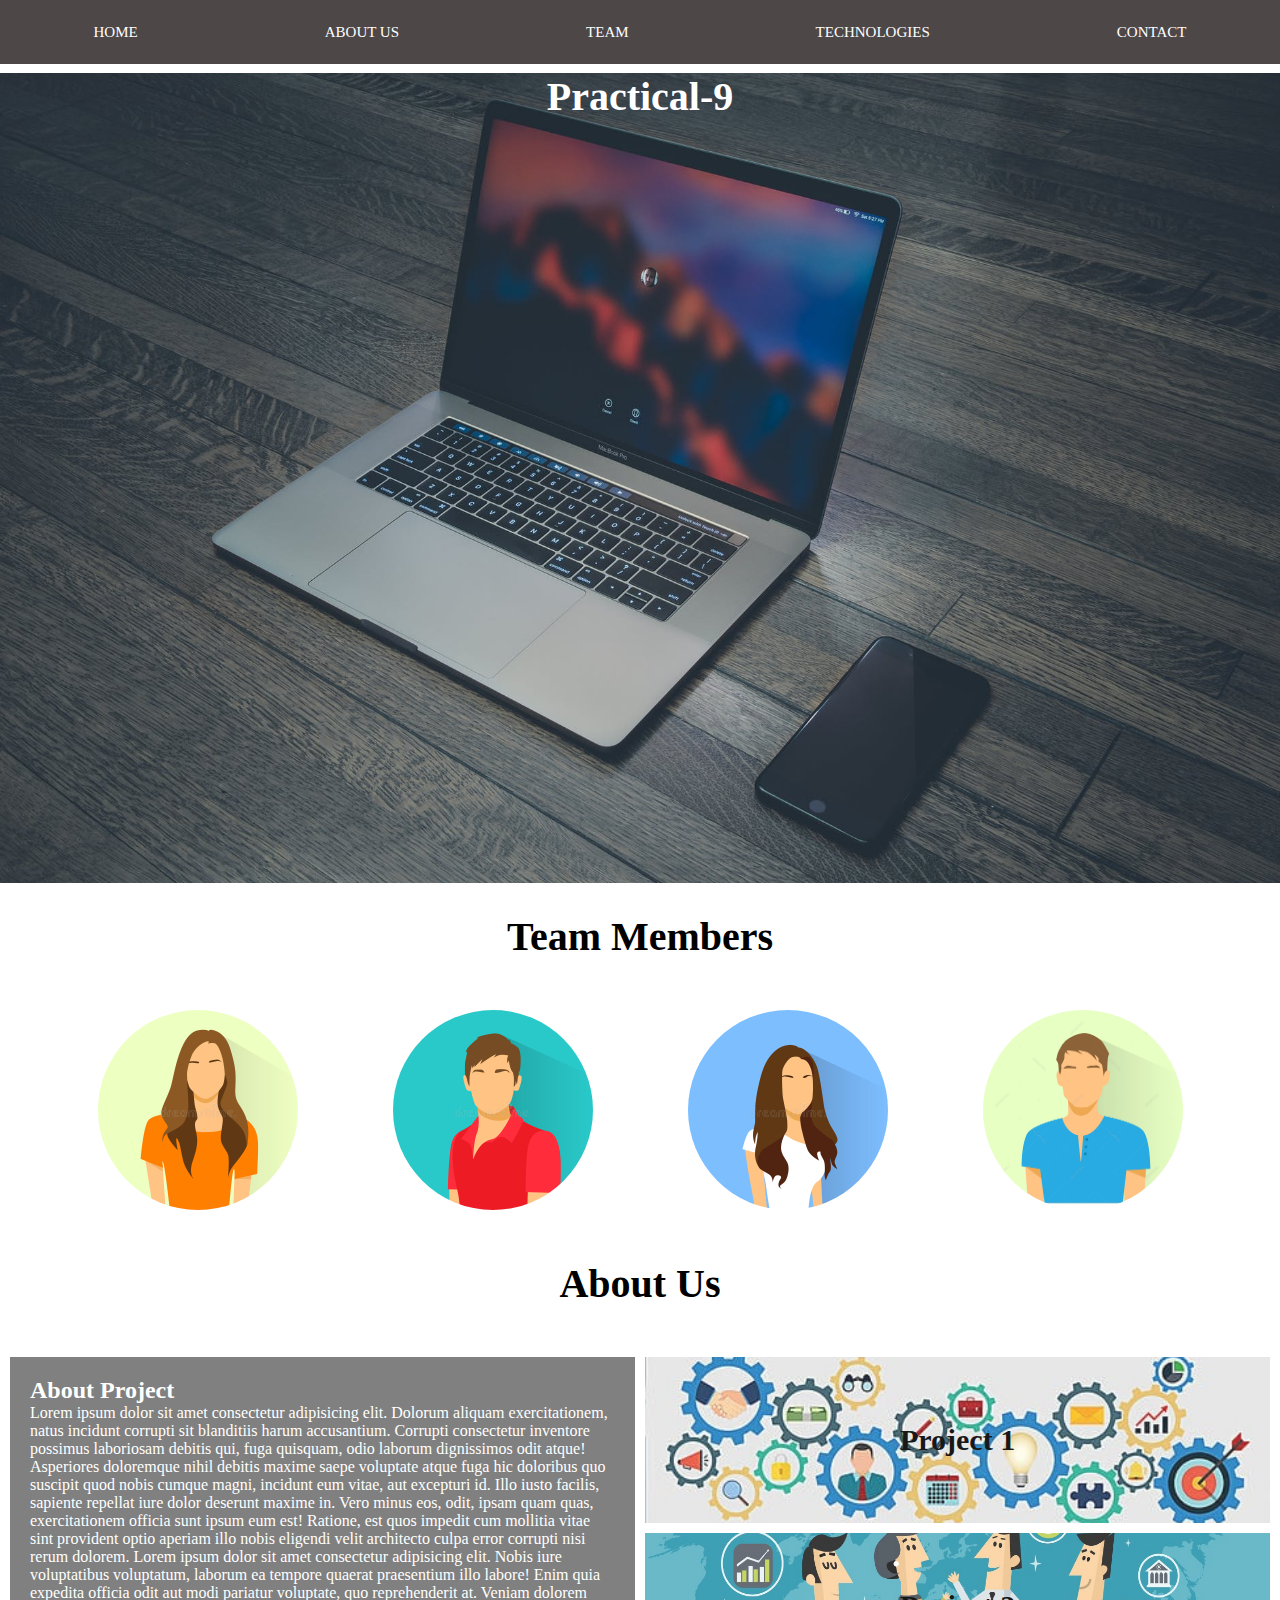
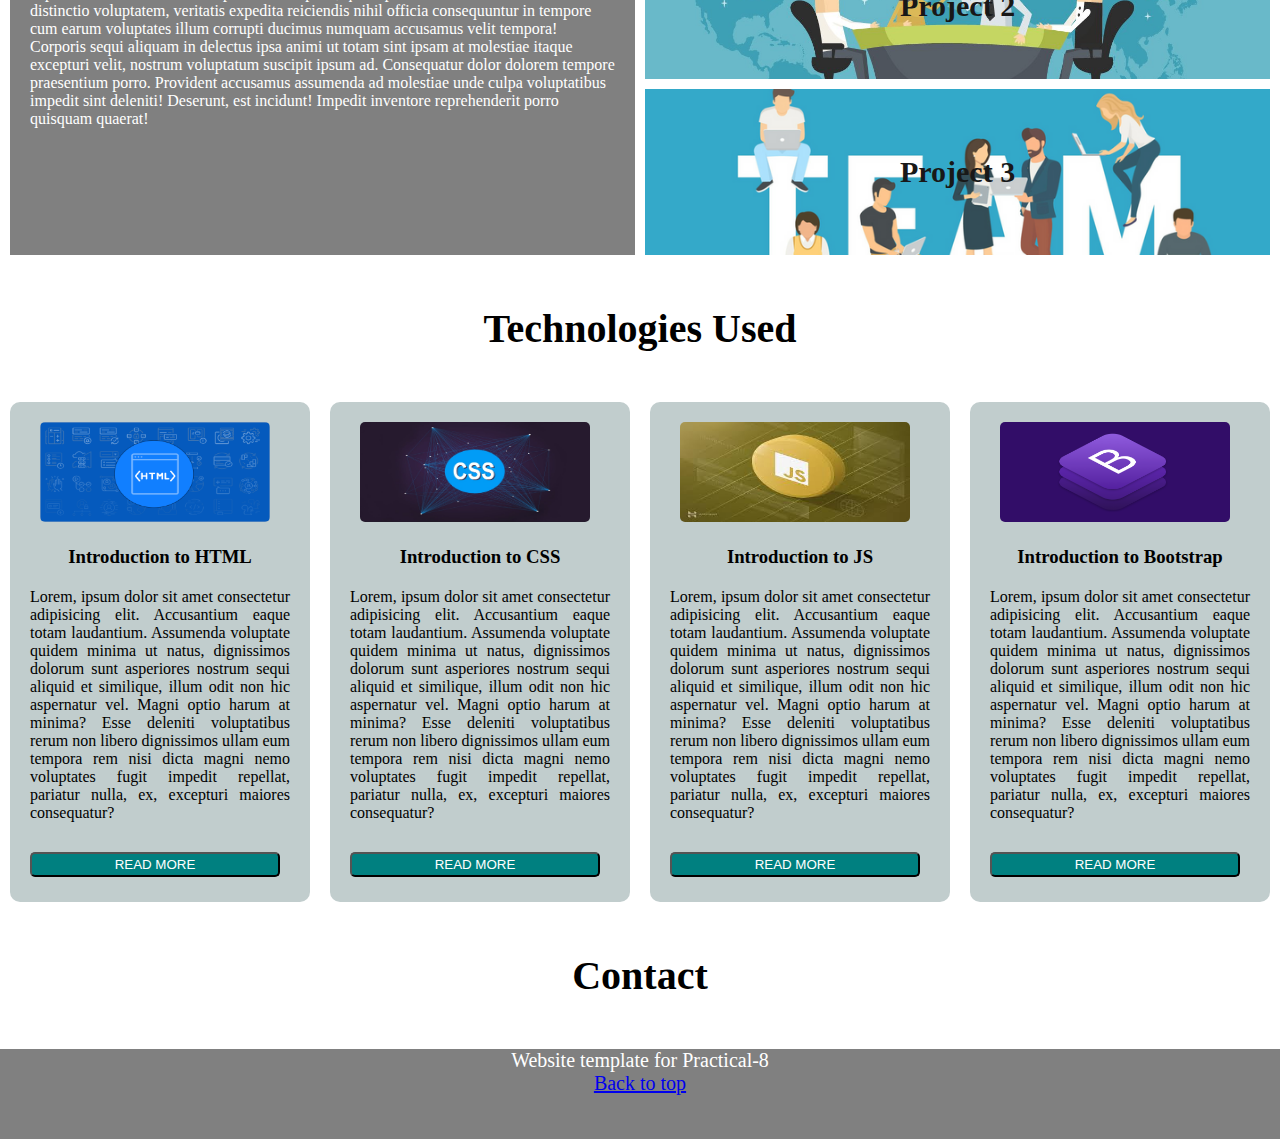
==== index.html @ 7aeaeb33 "practical9" ====
<!DOCTYPE html>
<html lang="en">

<head>
    <meta charset="UTF-8">
    <meta http-equiv="X-UA-Compatible" content="IE=edge">
    <meta name="viewport" content="width=device-width, initial-scale=1.0">
    <title>Practical 9</title>
    <link rel="stylesheet" href="style.css">
    <link rel="stylesheet" href="https://cdnjs.cloudflare.com/ajax/libs/font-awesome/4.7.0/css/font-awesome.css">
</head>

<body>
    <nav class="navbar">
        <div class="nav-bar">
            <input type="checkbox" id="chk">
            <label for="chk" class="show-btn">
                <i class="fa fa-bars"></i>
            </label>
            <ul class="menu">
                <li><a href="#home">HOME</a></li>
                <li><a href="#about-us">ABOUT US</a></li>
                <li><a href="#team">TEAM</a></li>
                <li><a href="#technologies">TECHNOLOGIES</a></li>
                <li><a href="#contact">CONTACT</a></li>
                <label for="chk" class="hide-btn">
                    <i class="fa fa-times"></i>
                </label>
            </ul>
        </div>
    </nav>
    <div class="banner" id="home">
        <h1>Practical-9</h1>
    </div>
    <h1 id="team">Team Members</h1>
    <div class="section-1">
        <div class="box"><img src="./assets/team1.jpg" alt=""></div>
        <div class="box"><img src="./assets/team2.jpg" alt=""></div>
        <div class="box"><img src="./assets/team3.jpg" alt=""></div>
        <div class="box"><img src="./assets/team4.png" alt=""></div>
    </div>
    <h1 id="about-us">About Us</h1>
    <div class="section-2">
        <div class="main">
            <h2>About Project</h2>
            <p>Lorem ipsum dolor sit amet consectetur adipisicing elit. Dolorum aliquam exercitationem, natus incidunt
                corrupti sit blanditiis harum accusantium. Corrupti consectetur inventore possimus laboriosam debitis
                qui, fuga quisquam, odio laborum dignissimos odit atque! Asperiores doloremque nihil debitis maxime
                saepe voluptate atque fuga hic doloribus quo suscipit quod nobis cumque magni, incidunt eum vitae, aut
                excepturi id. Illo iusto facilis, sapiente repellat iure dolor deserunt maxime in. Vero minus eos, odit,
                ipsam quam quas, exercitationem officia sunt ipsum eum est! Ratione, est quos impedit cum mollitia vitae
                sint provident optio aperiam illo nobis eligendi velit architecto culpa error corrupti nisi rerum
                dolorem. Lorem ipsum dolor sit amet consectetur adipisicing elit. Nobis iure voluptatibus voluptatum,
                laborum ea tempore quaerat praesentium illo labore! Enim quia expedita officia odit aut modi pariatur
                voluptate, quo reprehenderit at. Veniam dolorem distinctio voluptatem, veritatis expedita reiciendis
                nihil officia consequuntur in tempore cum earum voluptates illum corrupti ducimus numquam accusamus
                velit tempora! Corporis sequi aliquam in delectus ipsa animi ut totam sint ipsam at molestiae itaque
                excepturi velit, nostrum voluptatum suscipit ipsum ad. Consequatur dolor dolorem tempore praesentium
                porro. Provident accusamus assumenda ad molestiae unde culpa voluptatibus impedit sint deleniti!
                Deserunt, est incidunt! Impedit inventore reprehenderit porro quisquam quaerat!</p>
        </div>
        <div class="article">
            <div class="inner-artical" id="artical-1">
                <h2>Project 1</h2>
            </div>
            <div class="inner-artical" id="artical-2">
                <h2>Project 2</h2>
            </div>
            <div class="inner-artical" id="artical-3">
                <h2>Project 3</h2>
            </div>
        </div>
    </div>

    <h1 id="technologies">Technologies Used</h1>
    <div class="container">
        <div class="section3-box">
            <img src="./assets/html.png" alt="">
            <h3>Introduction to HTML</h3>
            <p>Lorem, ipsum dolor sit amet consectetur adipisicing elit. Accusantium eaque totam laudantium. Assumenda
                voluptate quidem minima ut natus, dignissimos dolorum sunt asperiores nostrum sequi aliquid et
                similique, illum odit non hic aspernatur vel. Magni optio harum at minima? Esse deleniti voluptatibus
                rerum non libero dignissimos ullam eum tempora rem nisi dicta magni nemo voluptates fugit impedit
                repellat, pariatur nulla, ex, excepturi maiores consequatur? </p>
            <a href="./pages/page1.html"><button class="btn"> READ MORE</button></a>

        </div>
        <div class="section3-box">
            <img src="./assets/css.jpg" alt="">
            <h3>Introduction to CSS</h3>
            <p>Lorem, ipsum dolor sit amet consectetur adipisicing elit. Accusantium eaque totam laudantium. Assumenda
                voluptate quidem minima ut natus, dignissimos dolorum sunt asperiores nostrum sequi aliquid et
                similique, illum odit non hic aspernatur vel. Magni optio harum at minima? Esse deleniti voluptatibus
                rerum non libero dignissimos ullam eum tempora rem nisi dicta magni nemo voluptates fugit impedit
                repellat, pariatur nulla, ex, excepturi maiores consequatur?</p>
            <a href="./pages/page2.html"><button class="btn">READ MORE</button></a>
        </div>
        <div class="section3-box">
            <img src="./assets/js.jfif" alt="">
            <h3>Introduction to JS</h3>
            <p>Lorem, ipsum dolor sit amet consectetur adipisicing elit. Accusantium eaque totam laudantium. Assumenda
                voluptate quidem minima ut natus, dignissimos dolorum sunt asperiores nostrum sequi aliquid et
                similique, illum odit non hic aspernatur vel. Magni optio harum at minima? Esse deleniti voluptatibus
                rerum non libero dignissimos ullam eum tempora rem nisi dicta magni nemo voluptates fugit impedit
                repellat, pariatur nulla, ex, excepturi maiores consequatur?</p>
            <a href="./pages/page3.html"><button class="btn">READ MORE</button></a>
        </div>
        <div class="section3-box">

            <img src="./assets/bootstrap.png" alt="">

            <h3>Introduction to Bootstrap</h3>
            <p>Lorem, ipsum dolor sit amet consectetur adipisicing elit. Accusantium eaque totam laudantium. Assumenda
                voluptate quidem minima ut natus, dignissimos dolorum sunt asperiores nostrum sequi aliquid et
                similique, illum odit non hic aspernatur vel. Magni optio harum at minima? Esse deleniti voluptatibus
                rerum non libero dignissimos ullam eum tempora rem nisi dicta magni nemo voluptates fugit impedit
                repellat, pariatur nulla, ex, excepturi maiores consequatur?</p>
            <a href="./pages/page4.html"><button class="btn">READ MORE</button></a>
        </div>

    </div>
    <h1 id="contact">Contact</h1>
    <footer class="section-4">
        <p>Website template for Practical-8</p>
        <a href="#">Back to top</a>
    </footer>
</body>

</html>
---- style.css ----
* {
  margin: 0px;
  padding: 0px;
  box-sizing: border-box;
}
html {
  scroll-behavior: smooth;
}
.navbar {
  display: flex;
  justify-content: space-around;
  background-color: rgb(78, 71, 71);
  text-align: center;
  line-height: 7vh;
  height: 7vh;
}
.nav-bar {
  width: 100%;
  background-color: rgb(78, 71, 71);
  position: fixed;
  z-index: 1;
}
.navbar ul {
  display: flex;
  justify-content: space-around;
}
.navbar ul li {
  list-style: none;
  /* margin: 0px 60px; */
  cursor: pointer;
}
.navbar ul li a {
  font-size: 15px;
  text-decoration: none;
  color: white;

  padding: 10px 20px;
}
.navbar ul li a:hover {
  background-color: rgb(194, 188, 188);
  border-radius: 20px;
  color: black;
}
.show-btn,
.hide-btn,
#chk {
  font-size: 30px;
  /* line-height: 70px; */
  height: 7vh;
  color: white;
  display: none;
  float: right;
  padding-right: 20px;
}

.banner {
  /* z-index: -1; */
  margin: 10px 0px;
  margin-bottom: 30px;
  background: url(./assets/banner.jpeg) no-repeat center center/cover;
  text-align: center;
  height: 90vh;
  color: white;
  /* opacity: 0.9; */
}

h1 {
  text-align: center;
  font-size: 40px;
}
.section-1 {
  display: flex;
  margin: 50px;
  justify-content: space-around;
  flex-wrap: wrap;
}
.box {
  height: 200px;
  width: 200px;
  border-radius: 50%;
}
.box img {
  height: 200px;
  width: 200px;
  border-radius: 50%;
}
.section-2 {
  display: flex;
  margin: 50px 10px;
  /* height: 500px; */
}
.main {
  padding: 20px;
  background-color: grey;
  color: white;
  width: 50%;
}
.article {
  display: flex;
  flex-direction: column;
  margin-left: 10px;
  color: white;
  width: 50%;
  text-align: center;
  /* padding: 10px; */
}
.inner-artical {
  /* margin: 10px 10px; */
  background-color: teal;

  /* line-height: 166px; */
}
#artical-1 {
  background: url(./assets/project1.jpg) no-repeat center center/cover;
  line-height: 166px;
  opacity: 0.9;
}

#artical-2 {
  background: url(./assets/project2.jpg) no-repeat center center/cover;
  line-height: 146px;
  margin-top: 10px;
  margin-bottom: 10px;
  opacity: 0.9;
}
#artical-3 {
  background: url(./assets/project3.png) no-repeat center center/cover;
  line-height: 166px;
  opacity: 0.9;
}
.inner-artical h2 {
  color: black;
  font-size: 30px;
}
.container {
  display: flex;
  justify-content: space-around;
  flex-wrap: wrap;
  margin: 50px 0px;
}
.section3-box {
  border-radius: 10px;
  height: 500px;
  width: 300px;
  /* margin: 20px 40px; */
  /* padding: 20px; */
  background-color: rgb(193 205 205);
  overflow: hidden;
}
.section3-box img {
  border-radius: 5px;
  margin: 20px 30px;
  /* padding: 10px 40px; */
  height: 100px;
  width: 230px;
  /* justify-content: center; */
}
.section3-box h3 {
  /* padding: 10px 45px; */
  text-align: center;
}
.section3-box p {
  padding: 20px;
  text-align: justify;
}
.section3-box .btn {
  cursor: pointer;
  background-color: teal;
  color: white;
  border-radius: 5px;
  margin: 10px 20px;
  width: 250px;
  height: 25px;
}
.section3-box .btn a {
  text-decoration: none;
  color: white;
}
.section3-box a .btn:hover {
  background-color: rgb(226, 139, 153);
}
.section-3 {
  display: flex;
  margin: 10px 10px;
  justify-content: space-around;
}

footer {
  margin-top: 50px;
  height: 10vh;
  background-color: grey;
  color: white;
  text-align: center;
  font-size: 20px;
}
@media (max-width: 700px) {
  .show-btn {
    display: block;
  }

  .nav-bar ul {
    position: fixed;
    top: 0;
    right: -100%;
    width: 100%;
    background-color: rgb(78, 71, 71);
    text-align: center;
    padding: 80px 0px;
    line-height: normal;
    transition: 0.7s;
  }

  .nav-bar ul li {
    display: block;
  }

  .nav-bar ul li a {
    display: block;
  }

  #chk:checked ~ .menu {
    display: flex;
    flex-direction: column;
    right: 0;
  }

  .hide-btn {
    display: block;
    position: absolute;
    right: 20px;
    top: 10px;
  }
}
@media (max-width: 500px){
    .section-2{
      display: flex;
      flex-direction: column;
    }
    .main{
      width: 100%;
    }
    .article{
      width: 100%;
    }
    
}
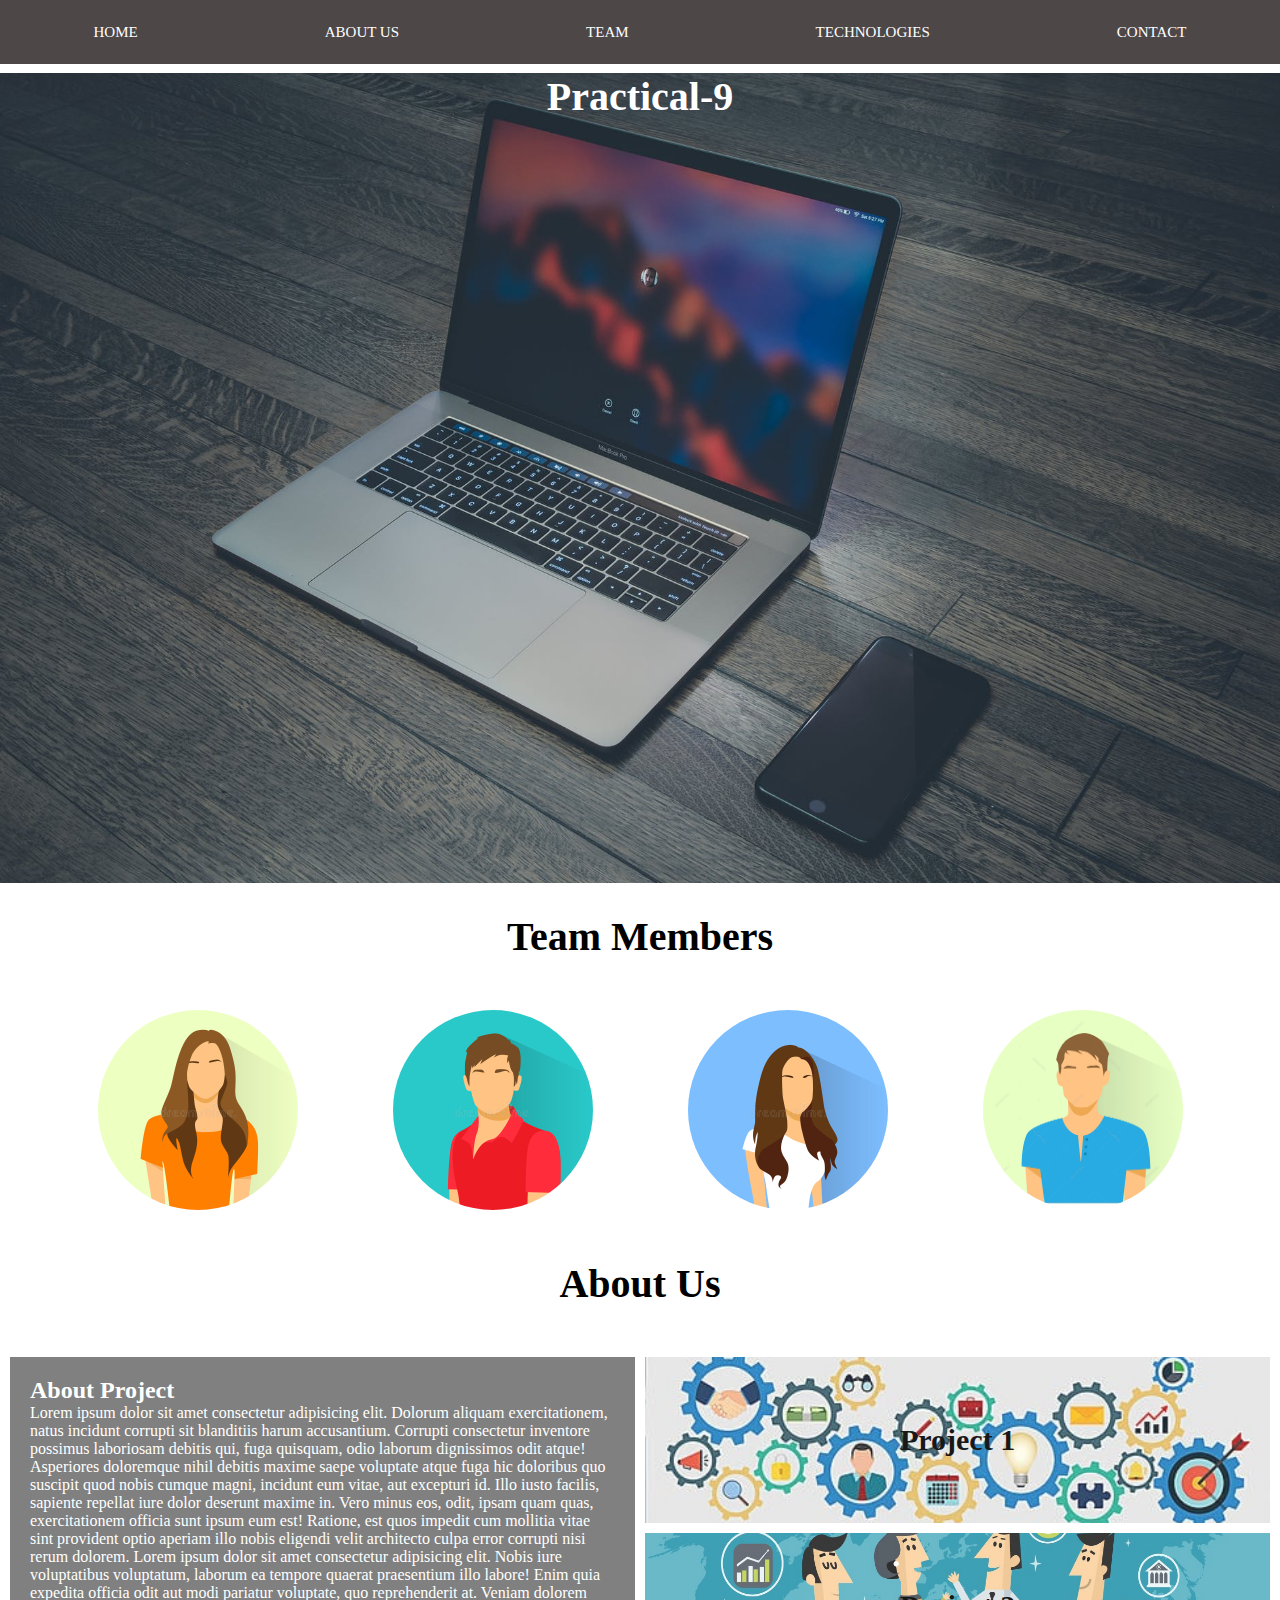
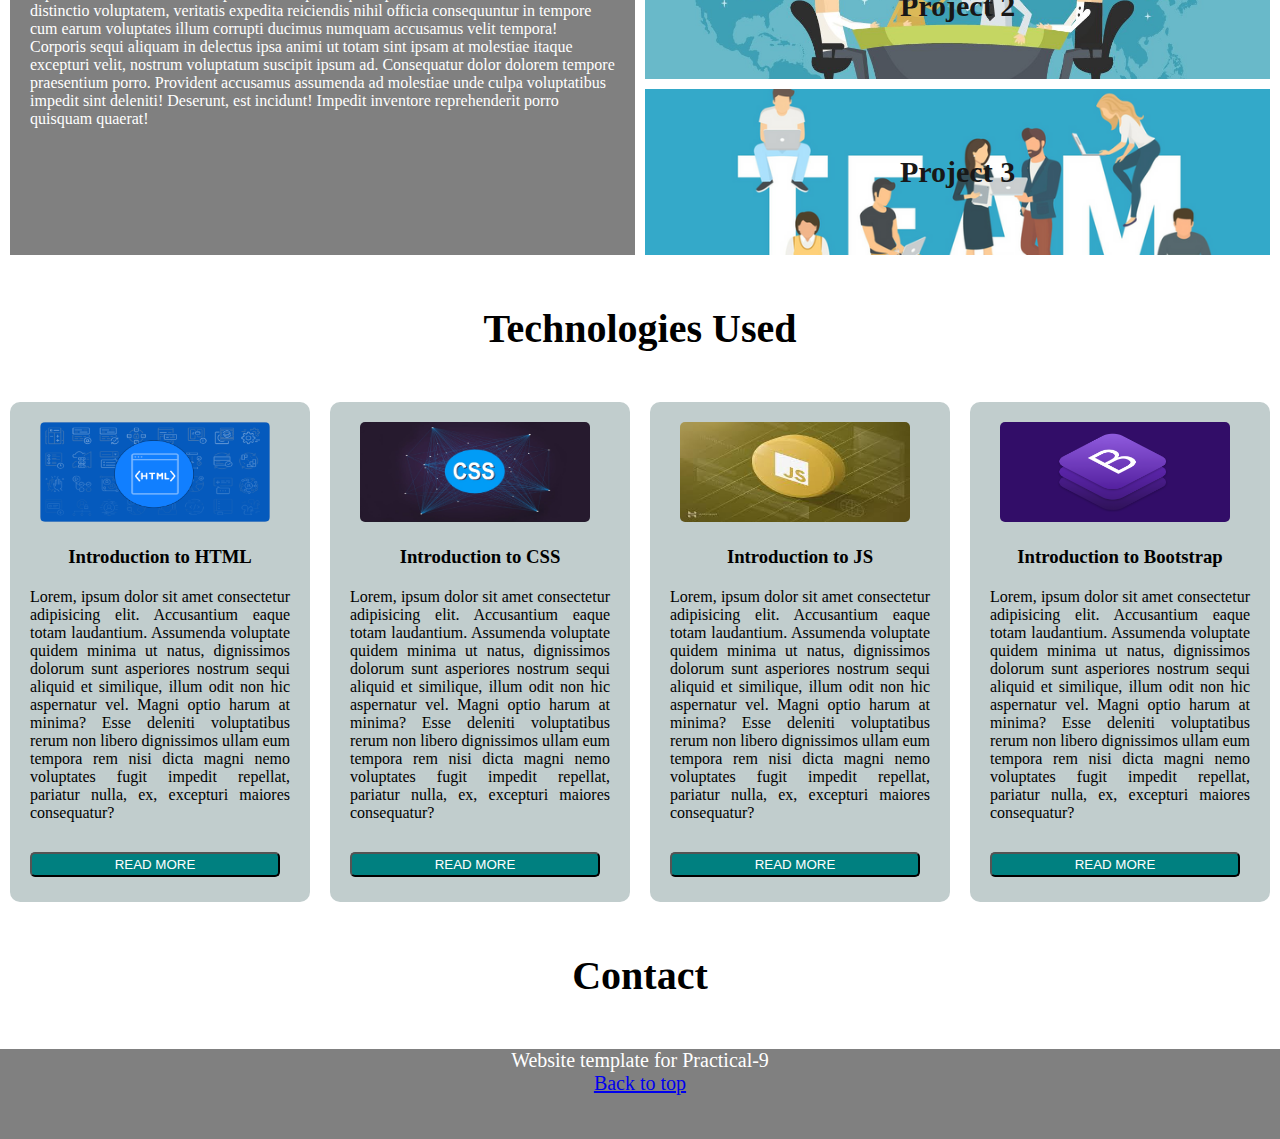
==== commit b7c05886: "name" ====
--- a/index.html
+++ b/index.html
@@ -121,7 +121,7 @@
     </div>
     <h1 id="contact">Contact</h1>
     <footer class="section-4">
-        <p>Website template for Practical-8</p>
+        <p>Website template for Practical-9</p>
         <a href="#">Back to top</a>
     </footer>
 </body>
